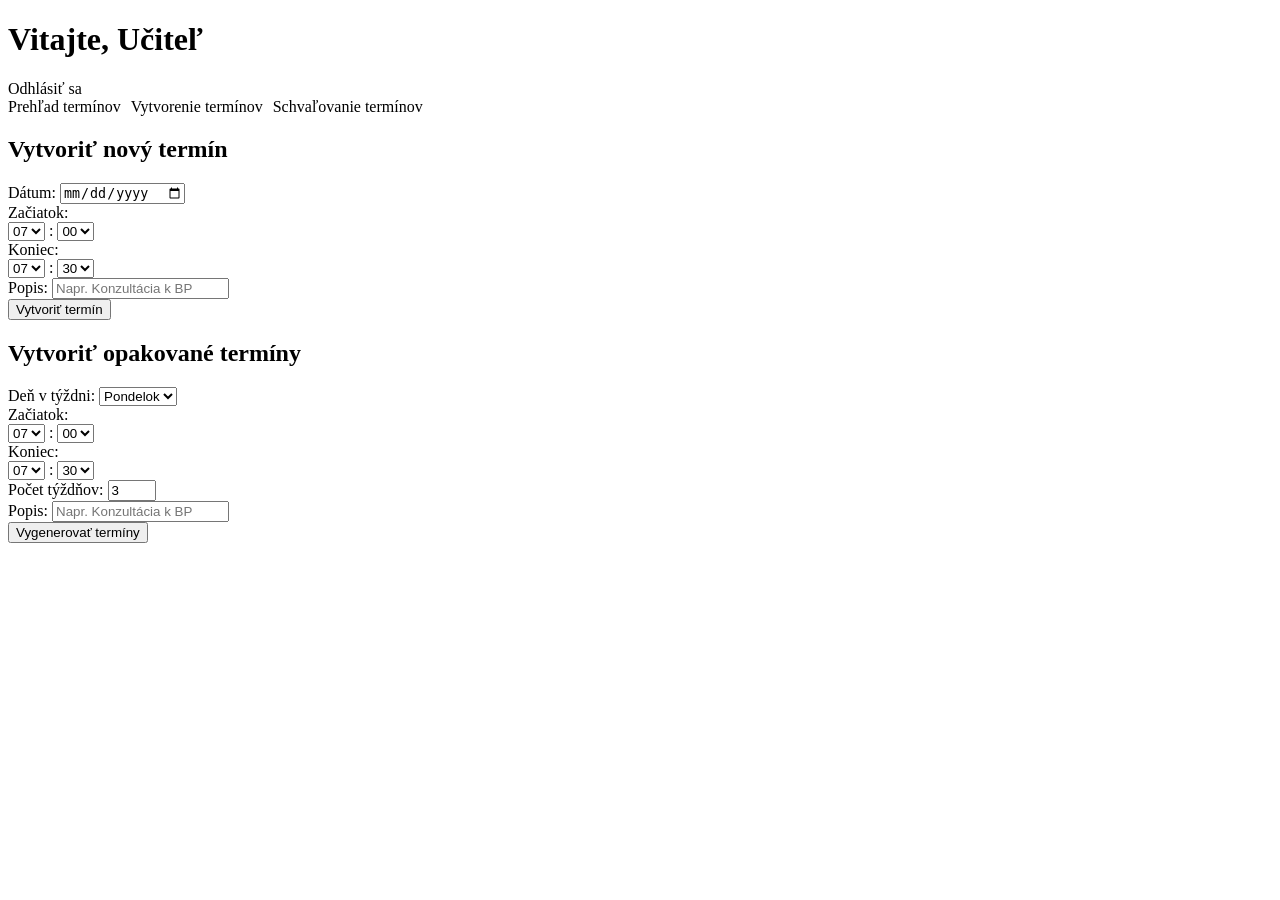
==== src/main/resources/templates/teacher/create-page.html @ 63dca98d "Kompletná prerábka učiteľskeho UI - vytvorenie podstránok" ====
<!DOCTYPE html>
<html xmlns:th="http://www.thymeleaf.org">
<head>
    <title>Vytvorenie termínov</title>
    <link rel="stylesheet" th:href="@{/css/style.css}">
</head>
<body>
<div class="container">
    <div class="header-top">
        <h1>Vitajte, <span th:text="${teacherName}">Učiteľ</span></h1>
        <a th:href="@{/logout}" class="btn logout-btn">Odhlásiť sa</a>
    </div>

    <div class="button-row" style="display: flex; gap: 10px; flex-wrap: wrap; margin-bottom: 20px;">
        <a th:href="@{/teacher/overview}" class="btn">Prehľad termínov</a>
        <a th:href="@{/teacher/create-page}" class="btn">Vytvorenie termínov</a>
        <a th:href="@{/teacher/approvals}" class="btn">Schvaľovanie termínov</a>
    </div>

    <h2>Vytvoriť nový termín</h2>
    <form action="/teacher/create" method="post" onsubmit="prepareDates()" class="create-slot-form">

        <!-- datum a casy -->
        <div class="datetime-row">
            <!-- datum -->
            <div class="form-group inline-group">
                <label>Dátum:</label>
                <input type="date" id="dateInput" required>
            </div>

            <!-- casy -->
            <!-- zaciatok -->
            <div class="form-group inline-group">
                <label>Začiatok:</label>
                <div class="time-selects">
                    <select id="startHour" onchange="autoSetEndTime()">
                        <option value="07">07</option>
                        <option value="08">08</option>
                        <option value="09">09</option>
                        <option value="10">10</option>
                        <option value="11">11</option>
                        <option value="12">12</option>
                        <option value="13">13</option>
                        <option value="14">14</option>
                        <option value="15">15</option>
                        <option value="16">16</option>
                    </select>
                    <span>:</span>
                    <select id="startMinute" onchange="autoSetEndTime()">
                        <option value="00">00</option>
                        <option value="10">10</option>
                        <option value="20">20</option>
                        <option value="30">30</option>
                        <option value="40">40</option>
                        <option value="50">50</option>
                    </select>
                </div>
            </div>

            <!-- koniec -->
            <div class="form-group inline-group">
                <label>Koniec:</label>
                <div class="time-selects">
                    <select id="endHour">
                        <option value="07">07</option>
                        <option value="08">08</option>
                        <option value="09">09</option>
                        <option value="10">10</option>
                        <option value="11">11</option>
                        <option value="12">12</option>
                        <option value="13">13</option>
                        <option value="14">14</option>
                        <option value="15">15</option>
                        <option value="16">16</option>
                        <option value="17">17</option>
                    </select>
                    <span>:</span>
                    <select id="endMinute">
                        <option value="00">00</option>
                        <option value="10">10</option>
                        <option value="20">20</option>
                        <option value="30">30</option>
                        <option value="40">40</option>
                        <option value="50">50</option>
                    </select>
                </div>
            </div>
        </div>

        <div class="form-group full-width">
            <label>Popis:</label>
            <input type="text" name="description" placeholder="Napr. Konzultácia k BP">
        </div>

        <!-- skryte polia kvoli jave -->
        <input type="hidden" name="start" id="realStartInput">
        <input type="hidden" name="end" id="realEndInput">

        <div class="button-row">
            <button type="submit" class="btn">Vytvoriť termín</button>
        </div>
    </form>

    <h2>Vytvoriť opakované termíny</h2>
    <div class="card mb-4">
        <div class="card-header"></div>
        <div class="card-body">
            <form action="/teacher/create-repeating-slots" method="post" onsubmit="prepareRepeatingTimes()" class="create-slot-form">
                <input type="hidden"
                       th:if="${_csrf != null}"
                       th:name="${_csrf.parameterName}"
                       th:value="${_csrf.token}" />

                <div class="datetime-row">
                    <div class="form-group inline-group">
                        <label for="dayOfWeek">Deň v týždni:</label>
                        <select name="dayOfWeek" id="dayOfWeek" required>
                            <option value="MONDAY">Pondelok</option>
                            <option value="TUESDAY">Utorok</option>
                            <option value="WEDNESDAY">Streda</option>
                            <option value="THURSDAY">Štvrtok</option>
                            <option value="FRIDAY">Piatok</option>
                        </select>
                    </div>

                    <div class="form-group inline-group">
                        <label>Začiatok:</label>
                        <div class="time-selects">
                            <select id="repeatingStartHour" onchange="autoSetRepeatingEndTime()">
                                <option value="07">07</option>
                                <option value="08">08</option>
                                <option value="09">09</option>
                                <option value="10">10</option>
                                <option value="11">11</option>
                                <option value="12">12</option>
                                <option value="13">13</option>
                                <option value="14">14</option>
                                <option value="15">15</option>
                                <option value="16">16</option>
                            </select>
                            <span>:</span>
                            <select id="repeatingStartMinute" onchange="autoSetRepeatingEndTime()">
                                <option value="00">00</option>
                                <option value="10">10</option>
                                <option value="20">20</option>
                                <option value="30">30</option>
                                <option value="40">40</option>
                                <option value="50">50</option>
                            </select>
                        </div>
                    </div>

                    <div class="form-group inline-group">
                        <label>Koniec:</label>
                        <div class="time-selects">
                            <select id="repeatingEndHour">
                                <option value="07">07</option>
                                <option value="08">08</option>
                                <option value="09">09</option>
                                <option value="10">10</option>
                                <option value="11">11</option>
                                <option value="12">12</option>
                                <option value="13">13</option>
                                <option value="14">14</option>
                                <option value="15">15</option>
                                <option value="16">16</option>
                                <option value="17">17</option>
                            </select>
                            <span>:</span>
                            <select id="repeatingEndMinute">
                                <option value="00">00</option>
                                <option value="10">10</option>
                                <option value="20">20</option>
                                <option value="30">30</option>
                                <option value="40">40</option>
                                <option value="50">50</option>
                            </select>
                        </div>
                    </div>

                    <div class="form-group inline-group">
                        <label for="weeks">Počet týždňov:</label>
                        <input type="number" name="weeks" id="weeks" min="1" max="13" value="3" required>
                    </div>
                </div>

                <input type="hidden" name="startTime" id="realRepeatingStartTime">
                <input type="hidden" name="endTime" id="realRepeatingEndTime">

                <div class="form-group full-width">
                    <label>Popis:</label>
                    <input type="text" name="description" placeholder="Napr. Konzultácia k BP">
                </div>

                <div class="button-row">
                    <button type="submit" class="btn">Vygenerovať termíny</button>
                </div>
            </form>
        </div>
    </div>
</div>

<script>
    function autoSetEndTime() {
        var sHour = parseInt(document.getElementById('startHour').value);
        var sMin = parseInt(document.getElementById('startMinute').value);

        var totalMinutes = (sHour * 60) + sMin;
        var endTotalMinutes = totalMinutes + 30;

        //prepocet naspat na hodiny minuty
        var newEndHour = Math.floor(endTotalMinutes / 60);
        var newEndMin = endTotalMinutes % 60;

        var finalHourStr = newEndHour < 10 ? '0' + newEndHour : '' + newEndHour;
        var finalMinStr = newEndMin === 0 ? '00' : (newEndMin < 10 ? '0' + newEndMin : '' + newEndMin);

        var endHourSelect = document.getElementById('endHour');
        var endMinSelect = document.getElementById('endMinute');

        if(querySelectorOptionExists(endHourSelect, finalHourStr)) {
            endHourSelect.value = finalHourStr;
        }
        if(querySelectorOptionExists(endMinSelect, finalMinStr)) {
            endMinSelect.value = finalMinStr;
        }
    }

    //kontrola ci select obsahuje vsetky hodnoty
    function querySelectorOptionExists(selectElement, value) {
        for (var i = 0; i < selectElement.options.length; i++) {
            if (selectElement.options[i].value === value) {
                return true;
            }
        }
        return false;
    }

    function prepareDates() {
        var dateVal = document.getElementById('dateInput').value;

        var sHour = document.getElementById('startHour').value;
        var sMin = document.getElementById('startMinute').value;

        var eHour = document.getElementById('endHour').value;
        var eMin = document.getElementById('endMinute').value;

        //iso 8601
        var startDateTime = dateVal + 'T' + sHour + ':' + sMin;
        var endDateTime = dateVal + 'T' + eHour + ':' + eMin;

        //vlozit do skrytch poli ktore sa odoslu
        document.getElementById('realStartInput').value = startDateTime;
        document.getElementById('realEndInput').value = endDateTime;
    }

    function autoSetRepeatingEndTime() {
        var sHour = parseInt(document.getElementById("repeatingStartHour").value);
        var sMin = parseInt(document.getElementById("repeatingStartMinute").value);

        var totalMinutes = sHour * 60 + sMin;
        var endTotalMinutes = totalMinutes + 30;

        var newEndHour = Math.floor(endTotalMinutes / 60);
        var newEndMin = endTotalMinutes % 60;

        var finalHourStr = newEndHour < 10 ? "0" + newEndHour : "" + newEndHour;
        var finalMinStr = newEndMin === 0 ? "00" : (newEndMin < 10 ? "0" + newEndMin : "" + newEndMin);

        var endHourSelect = document.getElementById("repeatingEndHour");
        var endMinSelect = document.getElementById("repeatingEndMinute");

        if (querySelectorOptionExists(endHourSelect, finalHourStr)) {
            endHourSelect.value = finalHourStr;
        }
        if (querySelectorOptionExists(endMinSelect, finalMinStr)) {
            endMinSelect.value = finalMinStr;
        }
    }

    function prepareRepeatingTimes() {
        var sHour = document.getElementById("repeatingStartHour").value;
        var sMin = document.getElementById("repeatingStartMinute").value;
        var eHour = document.getElementById("repeatingEndHour").value;
        var eMin = document.getElementById("repeatingEndMinute").value;

        document.getElementById("realRepeatingStartTime").value = sHour + ":" + sMin;
        document.getElementById("realRepeatingEndTime").value = eHour + ":" + eMin;
    }

    //kvoli tomu aby sa koncovy cas nastavil automaticky o 30 neskor nie az ked uzivatel zmeni zaciatok
    document.addEventListener('DOMContentLoaded', function() {
        autoSetEndTime();
        autoSetRepeatingEndTime();
    });
</script>
</body>
</html>
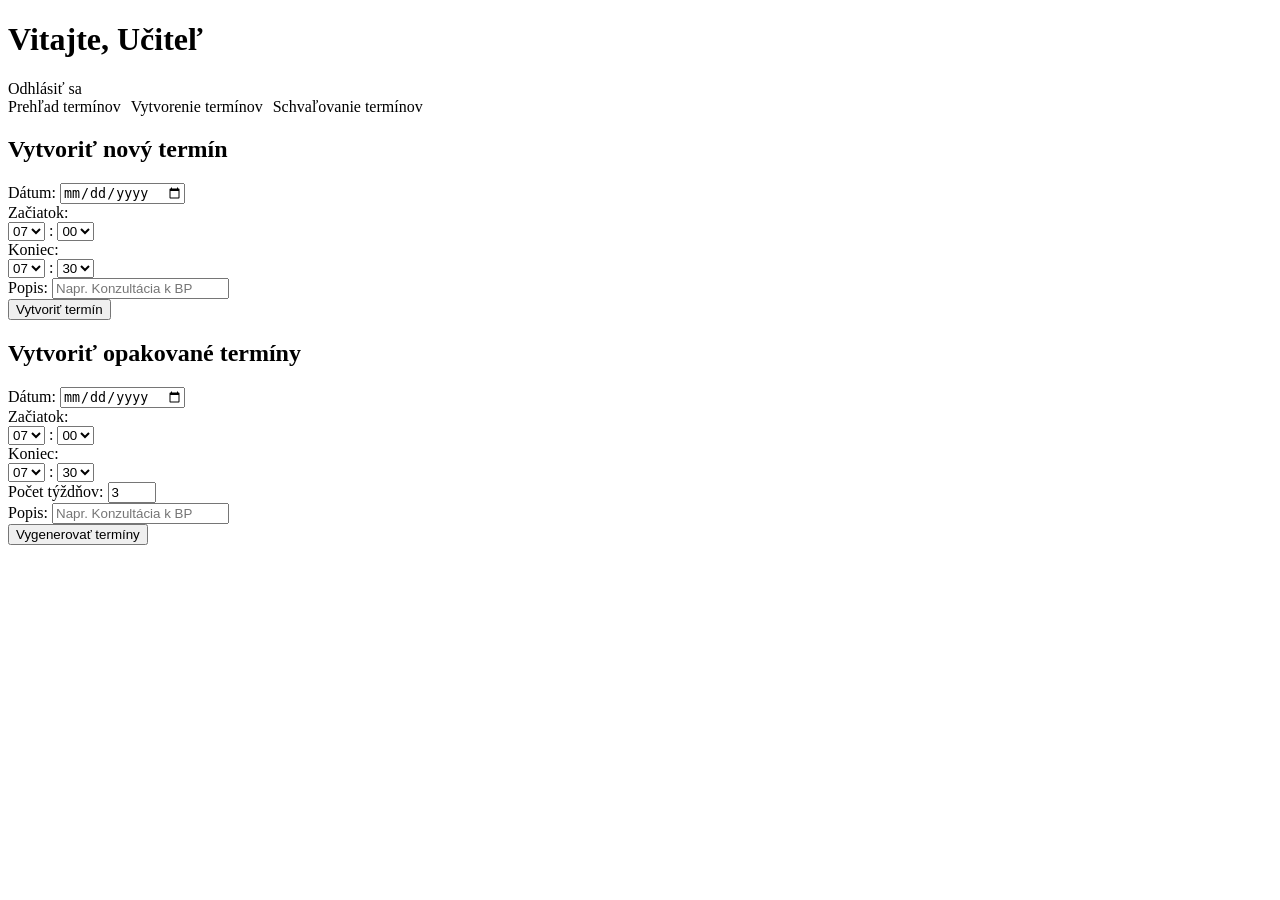
==== commit dddfccbd: "Zmena zadávania opakovaných termínov - z dňa na dátum" ====
--- a/src/main/resources/templates/teacher/create-page.html
+++ b/src/main/resources/templates/teacher/create-page.html
@@ -113,14 +113,8 @@
 
                 <div class="datetime-row">
                     <div class="form-group inline-group">
-                        <label for="dayOfWeek">Deň v týždni:</label>
-                        <select name="dayOfWeek" id="dayOfWeek" required>
-                            <option value="MONDAY">Pondelok</option>
-                            <option value="TUESDAY">Utorok</option>
-                            <option value="WEDNESDAY">Streda</option>
-                            <option value="THURSDAY">Štvrtok</option>
-                            <option value="FRIDAY">Piatok</option>
-                        </select>
+                        <label>Dátum:</label>
+                        <input type="date" id="repeatingDateInput" required>
                     </div>
 
                     <div class="form-group inline-group">
@@ -184,6 +178,7 @@
                     </div>
                 </div>
 
+                <input type="hidden" name="startDate" id="realRepeatingStartDate">
                 <input type="hidden" name="startTime" id="realRepeatingStartTime">
                 <input type="hidden" name="endTime" id="realRepeatingEndTime">
 
@@ -279,11 +274,13 @@
     }
 
     function prepareRepeatingTimes() {
+        var dateVal = document.getElementById("repeatingDateInput").value;
         var sHour = document.getElementById("repeatingStartHour").value;
         var sMin = document.getElementById("repeatingStartMinute").value;
         var eHour = document.getElementById("repeatingEndHour").value;
         var eMin = document.getElementById("repeatingEndMinute").value;
 
+        document.getElementById("realRepeatingStartDate").value = dateVal;
         document.getElementById("realRepeatingStartTime").value = sHour + ":" + sMin;
         document.getElementById("realRepeatingEndTime").value = eHour + ":" + eMin;
     }
